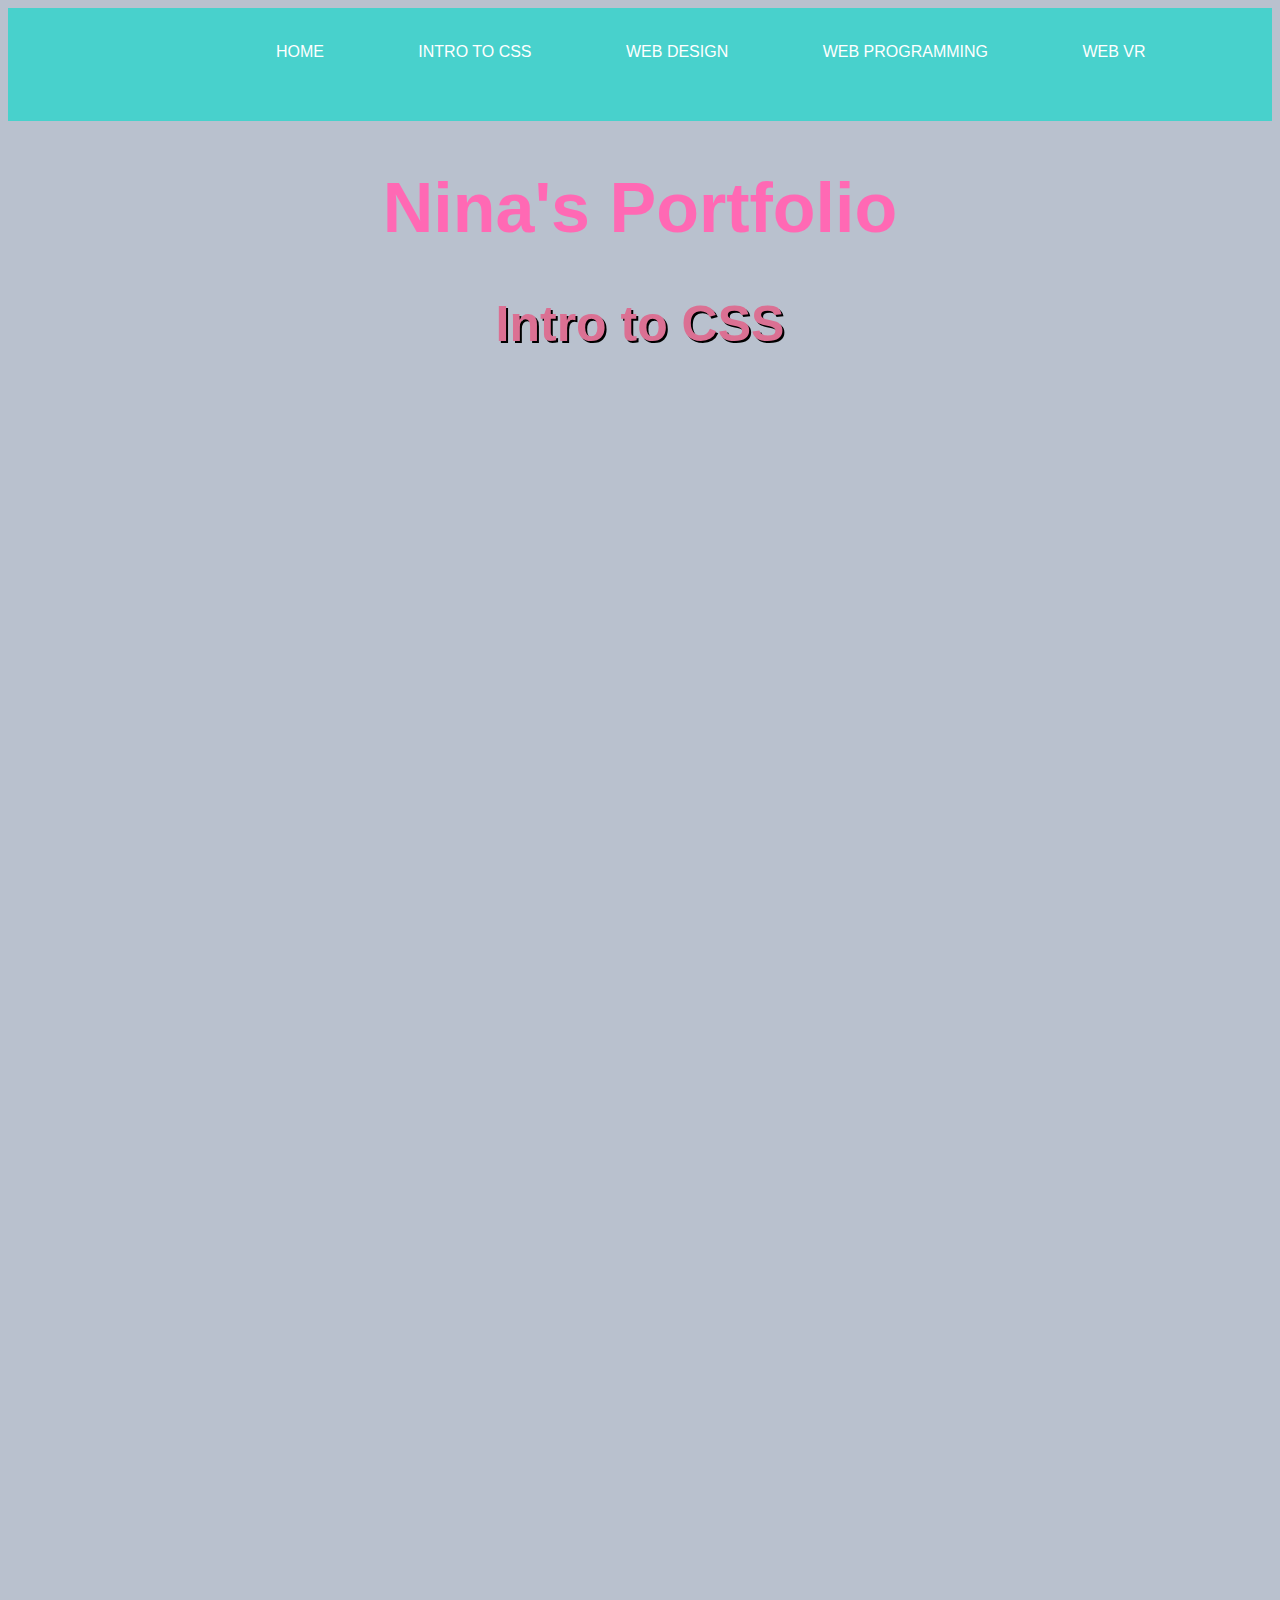
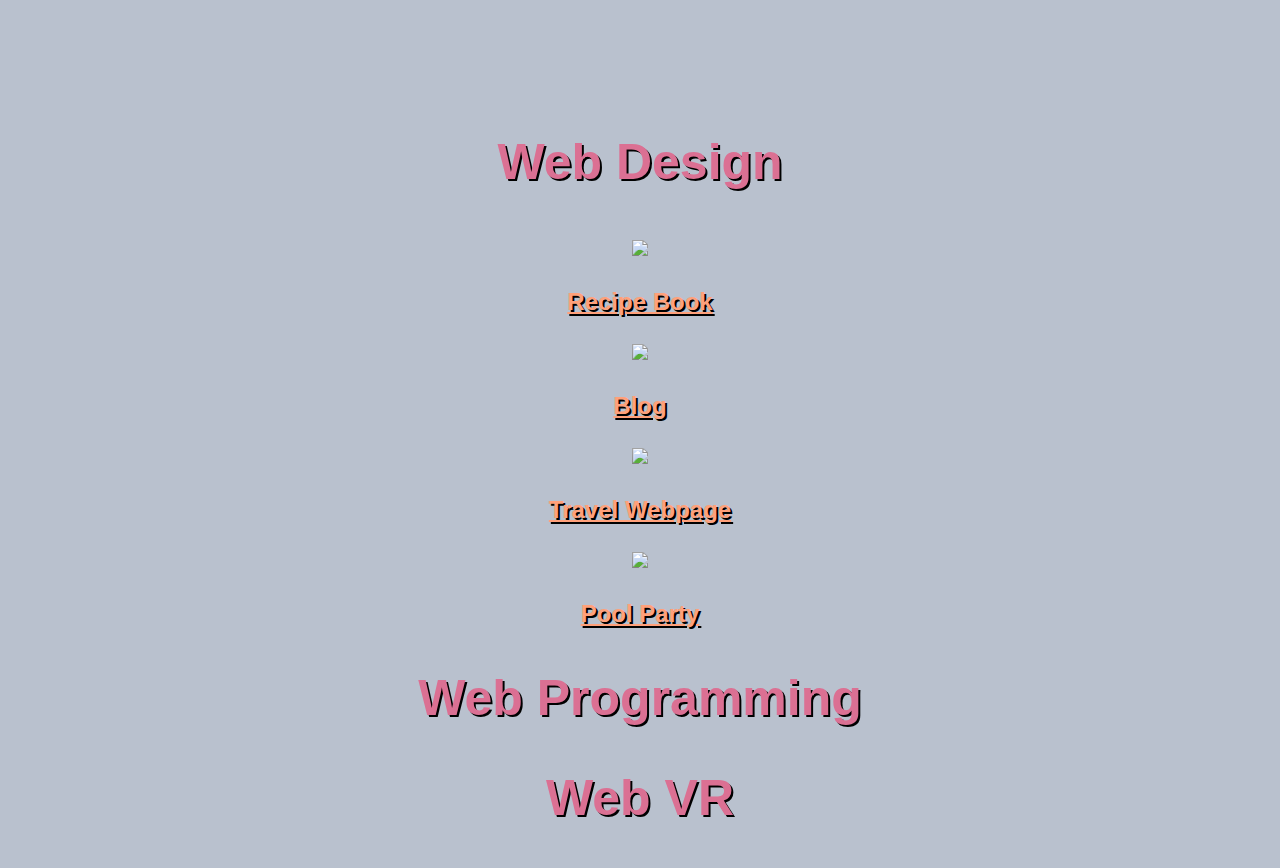
==== index.html @ ff52def9 "Add files via upload" ====
<!DOCTYPE html>
<html>
  <head>
    <meta charset="utf-8">
    <meta name="viewport" content="width=device-width">
    <title>repl.it</title>
    <link href="style.css" rel="stylesheet" type="text/css" />
  </head>
  <body>

    <header>
      <div class="container">
      <nav>
        <ul>
<li><a href="#Home">Home</a></li>
<li><a href="#Intro">Intro to CSS</a></li>
<li><a href="#Web-design">Web Design</a></li>
<li><a href="#Web-program">Web Programming</a></li>
<li><a href="#Web-VR">Web VR</a></li>
        </ul>
      </nav>
    </div>
    </header>
    <h1 id="Home">
      Nina's Portfolio
    </h1>
    <h2 class="hola">Intro to CSS</h2>
   <iframe id="Intro" src='https://cdn.knightlab.com/libs/timeline3/latest/embed/index.html?source=1dzFMCYceRGpKy9s_U_fPecPEnqveiIqot07zNKCBQuc&font=Default&lang=en&initial_zoom=2&height=650' width='80%' height='600' webkitallowfullscreen mozallowfullscreen allowfullscreen frameborder='0'></iframe>   
   <iframe src="https://docs.google.com/presentation/d/e/2PACX-1vR0ZalsgqPDhxgtOFYAIZYPf11ORjcTGwwBvgHxJC8fZJTWfrDFU2Hf71MfFCynUyKqKrRY1dhvO97b/embed?start=false&loop=false&delayms=3000" frameborder="0" width="960" height="569" allowfullscreen="true" mozallowfullscreen="true" webkitallowfullscreen="true"></iframe>                    <h2 class="hola" id="Web-design">Web Design</h2>
    <img  src="https://www.eatwell101.com/wp-content/uploads/2012/11/VINTAGE-RECIPE-HOLDER.jpg" width=500>
    <h2><a href="https://Recipe-Book--alejandrinaraig.repl.co">Recipe Book</a></h2>
    <img src="http://naturexpark.com/media/k2/items/cache/feb4274796d93ff716e9650163a77fb8_L.jpg" width=500>
    <h2><a href="https://Blog--alejandrinaraig.repl.co">Blog</a></h2>
    <img src="https://www.thenational.ae/image/policy:1.683883:1546330592/GettyImages-840462092.jpg?f=16x9&w=1200&$p$f$w=407e524" width=500>
    <h2><a href="https://Travel-Webpage--alejandrinaraig.repl.co">Travel Webpage</a></h2>
    <img src="https://nnimgt-a.akamaihd.net/transform/v1/crop/frm/MtkMMSYUMRJXWvpisxsF7F/f0f9fc99-37d6-4af7-b4a6-6f251856f6c9.jpg/r0_265_5100_3134_w1200_h678_fmax.jpg" width=500>
    <h2><a href="https://Event-Invite--alejandrinaraig.repl.co">Pool Party</a></h2>
    <h2 class="hola" id="Web-program">Web Programming</h2>
    <h2 class="hola" id="Web-VR">Web VR</h2>
  </body>
</html>
---- style.css ----
.container {
  width:80%;
  margin: 0 auto
}
header {
  background: mediumturquoise
}
body {
  background-color: rgb(185, 193, 206);
  font-weight: 400;
  text-align: center;
  font-family: 'Segoe UI', Tahoma, Geneva, Verdana, sans-serif

}
nav {
  float: right
}
header::after {
  content: "";
  display: table;
  clear: both
}
nav ul {
  margin: 0;
  padding: 0;
  list-style: none
}
nav li {
  display: inline-block;
  margin-left: 90px;
  padding-bottom: 60px;
  padding-top: 35px;

  position: relative;
}
nav a {
  color: white;
  font-family: 'Work Sans', sans-serif;
  text-decoration: none;
  text-transform: uppercase;
}
nav a::hover {
  color: black
}

nav a::before {
  content: '';
  display: block;
  height: 5px;
  width: 100%;
  background-color: mediumturquoise;

  position: absolute;
  top: 0;
  width: 0%;

}

nav a:hover::before {
  width:100%
}

h1 {
  color: hotpink;
  font-size: 70px
}

img {
  padding: 8px
}

h2 {
  color: lightsalmon;
  text-shadow: 2px 2px black;
}
a {
  color: lightsalmon
}

iframe {
  padding: 30px
}

.hola {
  color: palevioletred;
  font-size: 50px
}
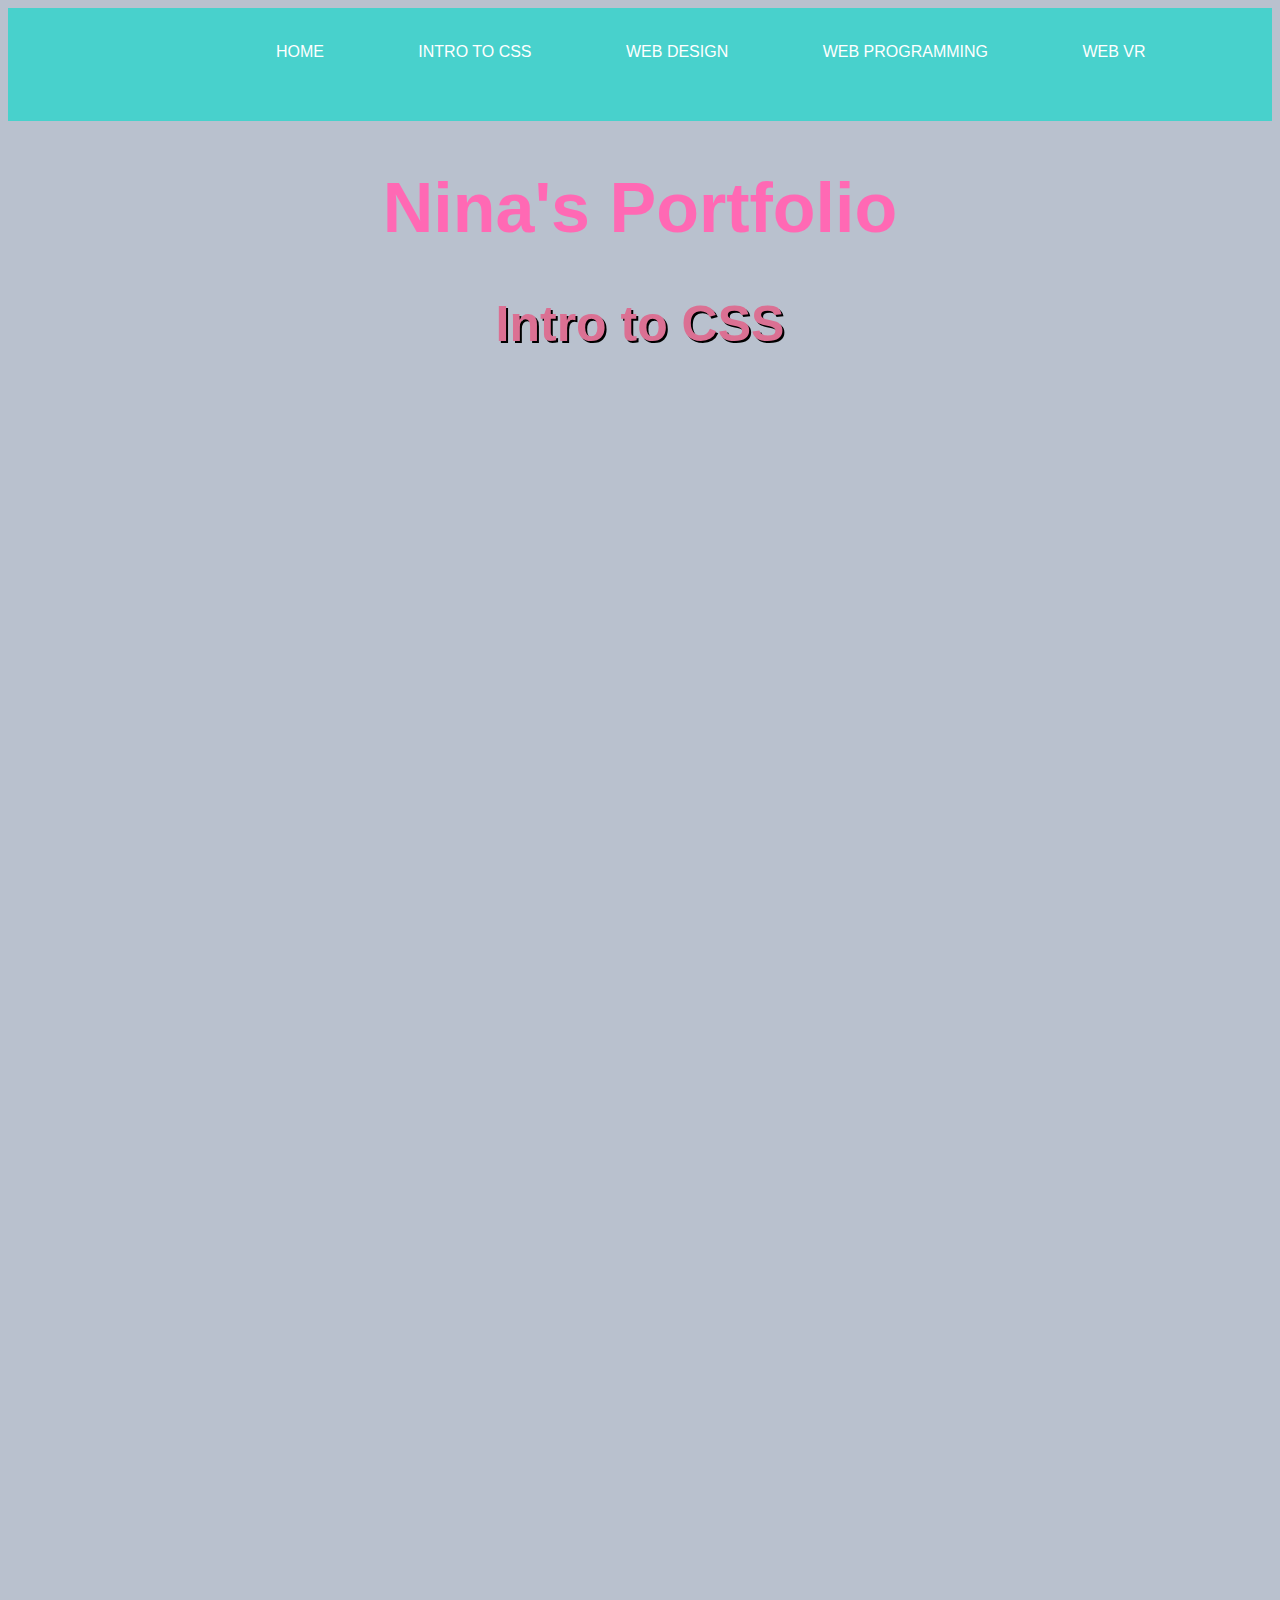
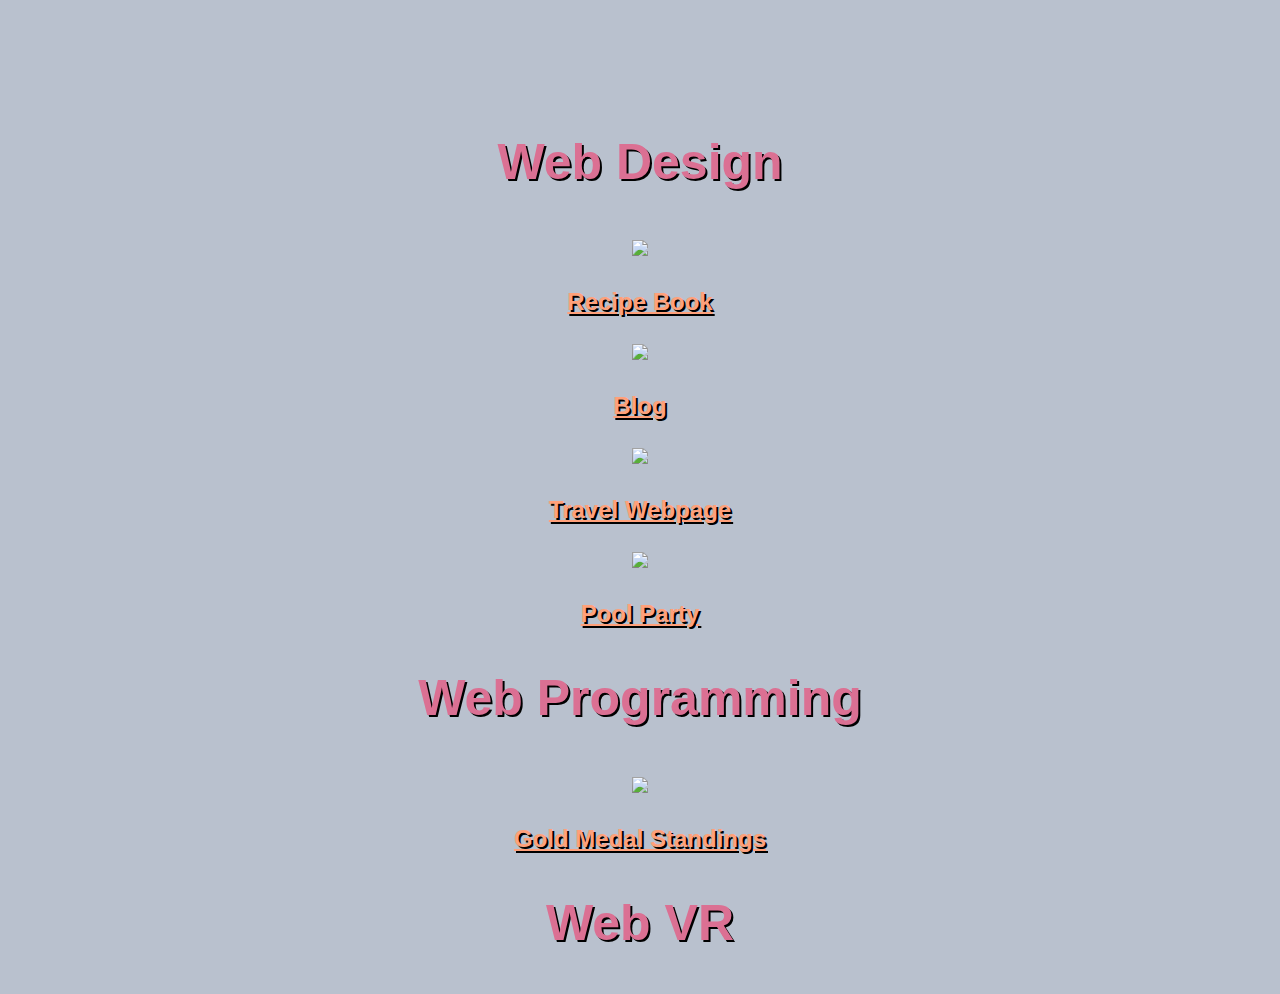
==== commit 7ca78cd5: "Update index.html" ====
--- a/index.html
+++ b/index.html
@@ -36,6 +36,8 @@
     <img src="https://nnimgt-a.akamaihd.net/transform/v1/crop/frm/MtkMMSYUMRJXWvpisxsF7F/f0f9fc99-37d6-4af7-b4a6-6f251856f6c9.jpg/r0_265_5100_3134_w1200_h678_fmax.jpg" width=500>
     <h2><a href="https://Event-Invite--alejandrinaraig.repl.co">Pool Party</a></h2>
     <h2 class="hola" id="Web-program">Web Programming</h2>
+    <img src="https://cdn.app.compendium.com/uploads/user/e7c690e8-6ff9-102a-ac6d-e4aebca50425/72887f09-3f3b-4690-a42a-3b34d937398a/File/33059d9fe1e5555bfb872fe0956d4082/medals_1622902_640.png" width=500>
+    <h2><a href="https://Medals--alejandrinaraig.repl.co">Gold Medal Standings</a></h2>
     <h2 class="hola" id="Web-VR">Web VR</h2>
   </body>
-</html>+</html>
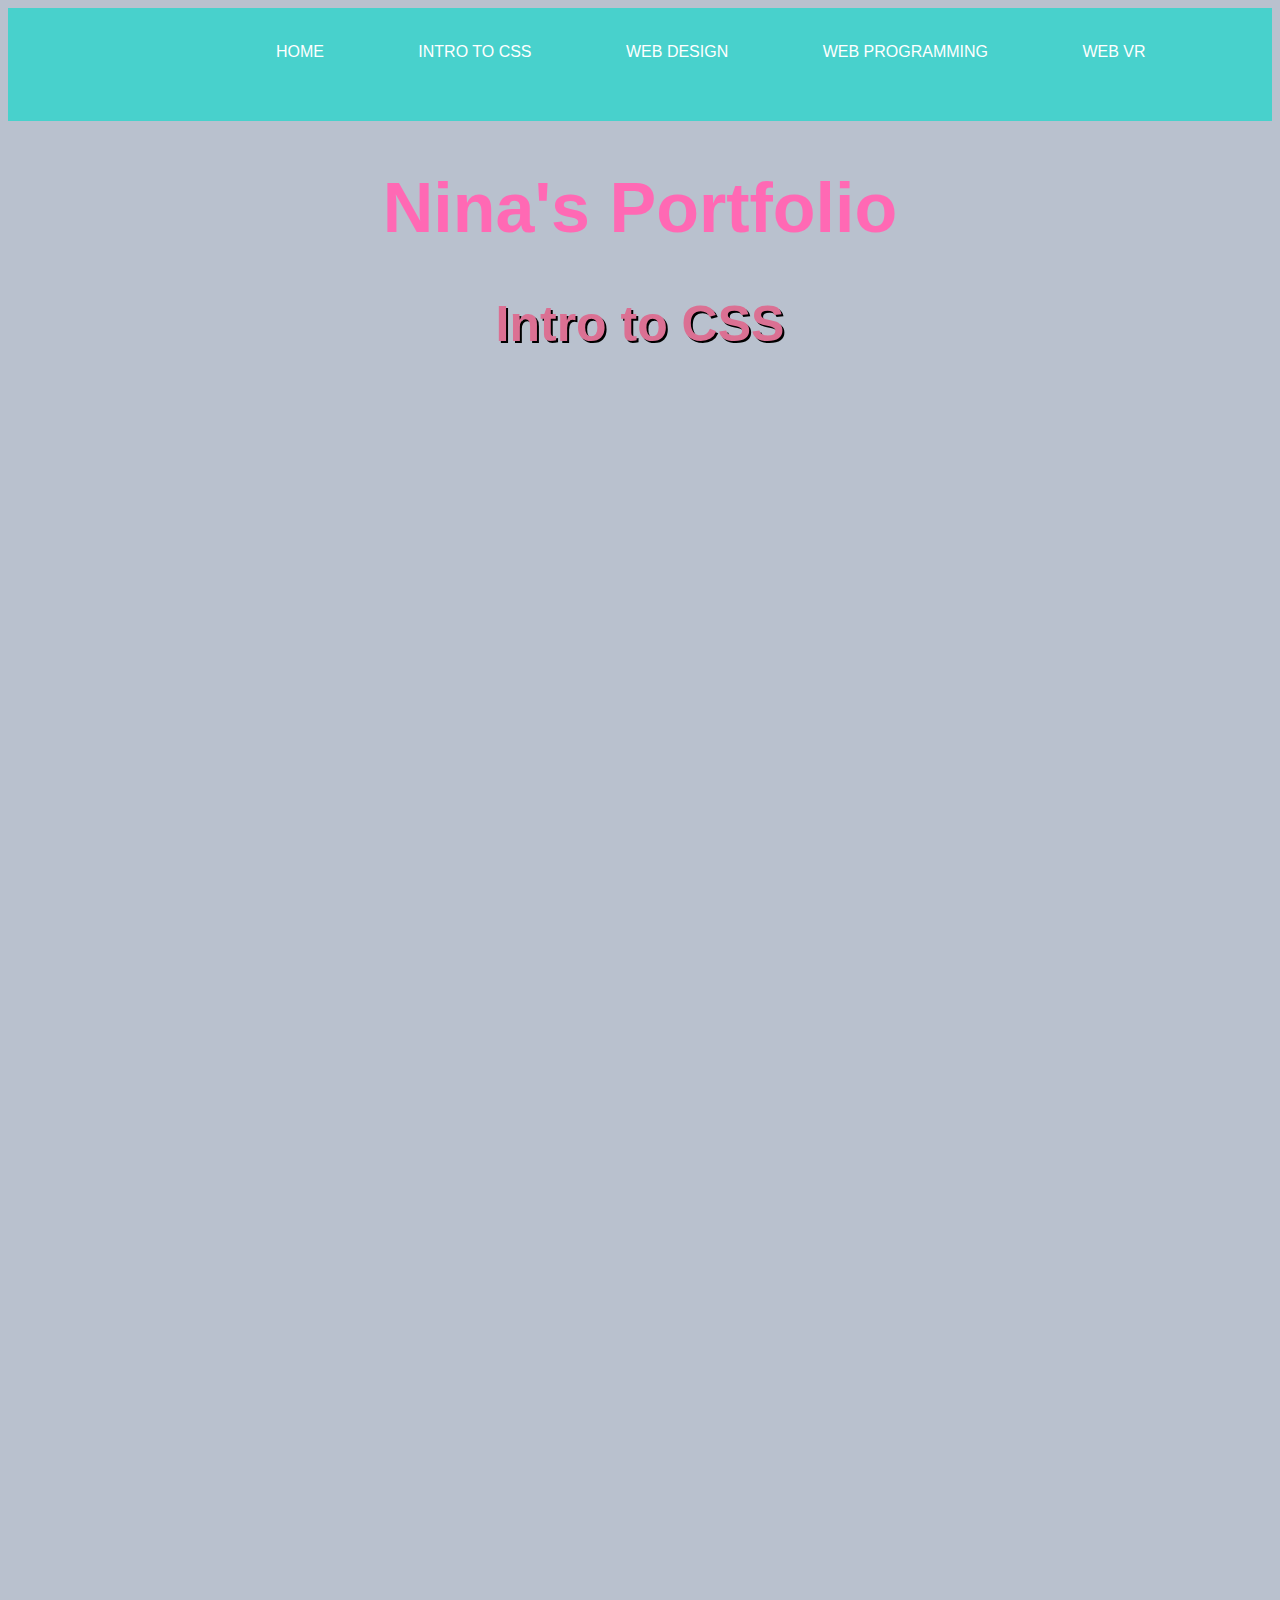
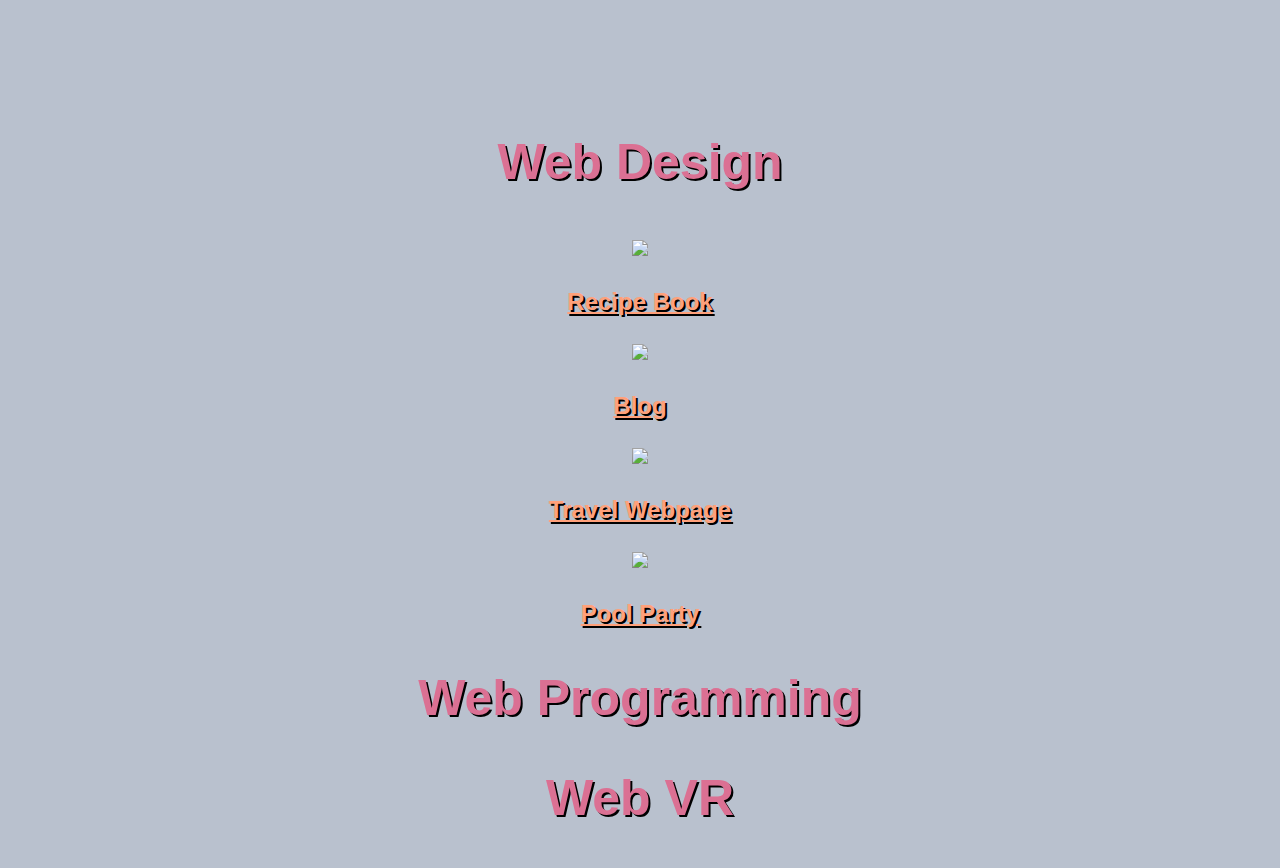
==== commit 9df9900b: "Update index.html" ====
--- a/index.html
+++ b/index.html
@@ -36,8 +36,6 @@
     <img src="https://nnimgt-a.akamaihd.net/transform/v1/crop/frm/MtkMMSYUMRJXWvpisxsF7F/f0f9fc99-37d6-4af7-b4a6-6f251856f6c9.jpg/r0_265_5100_3134_w1200_h678_fmax.jpg" width=500>
     <h2><a href="https://Event-Invite--alejandrinaraig.repl.co">Pool Party</a></h2>
     <h2 class="hola" id="Web-program">Web Programming</h2>
-    <img src="https://cdn.app.compendium.com/uploads/user/e7c690e8-6ff9-102a-ac6d-e4aebca50425/72887f09-3f3b-4690-a42a-3b34d937398a/File/33059d9fe1e5555bfb872fe0956d4082/medals_1622902_640.png" width=500>
-    <h2><a href="https://Medals--alejandrinaraig.repl.co">Gold Medal Standings</a></h2>
     <h2 class="hola" id="Web-VR">Web VR</h2>
   </body>
 </html>
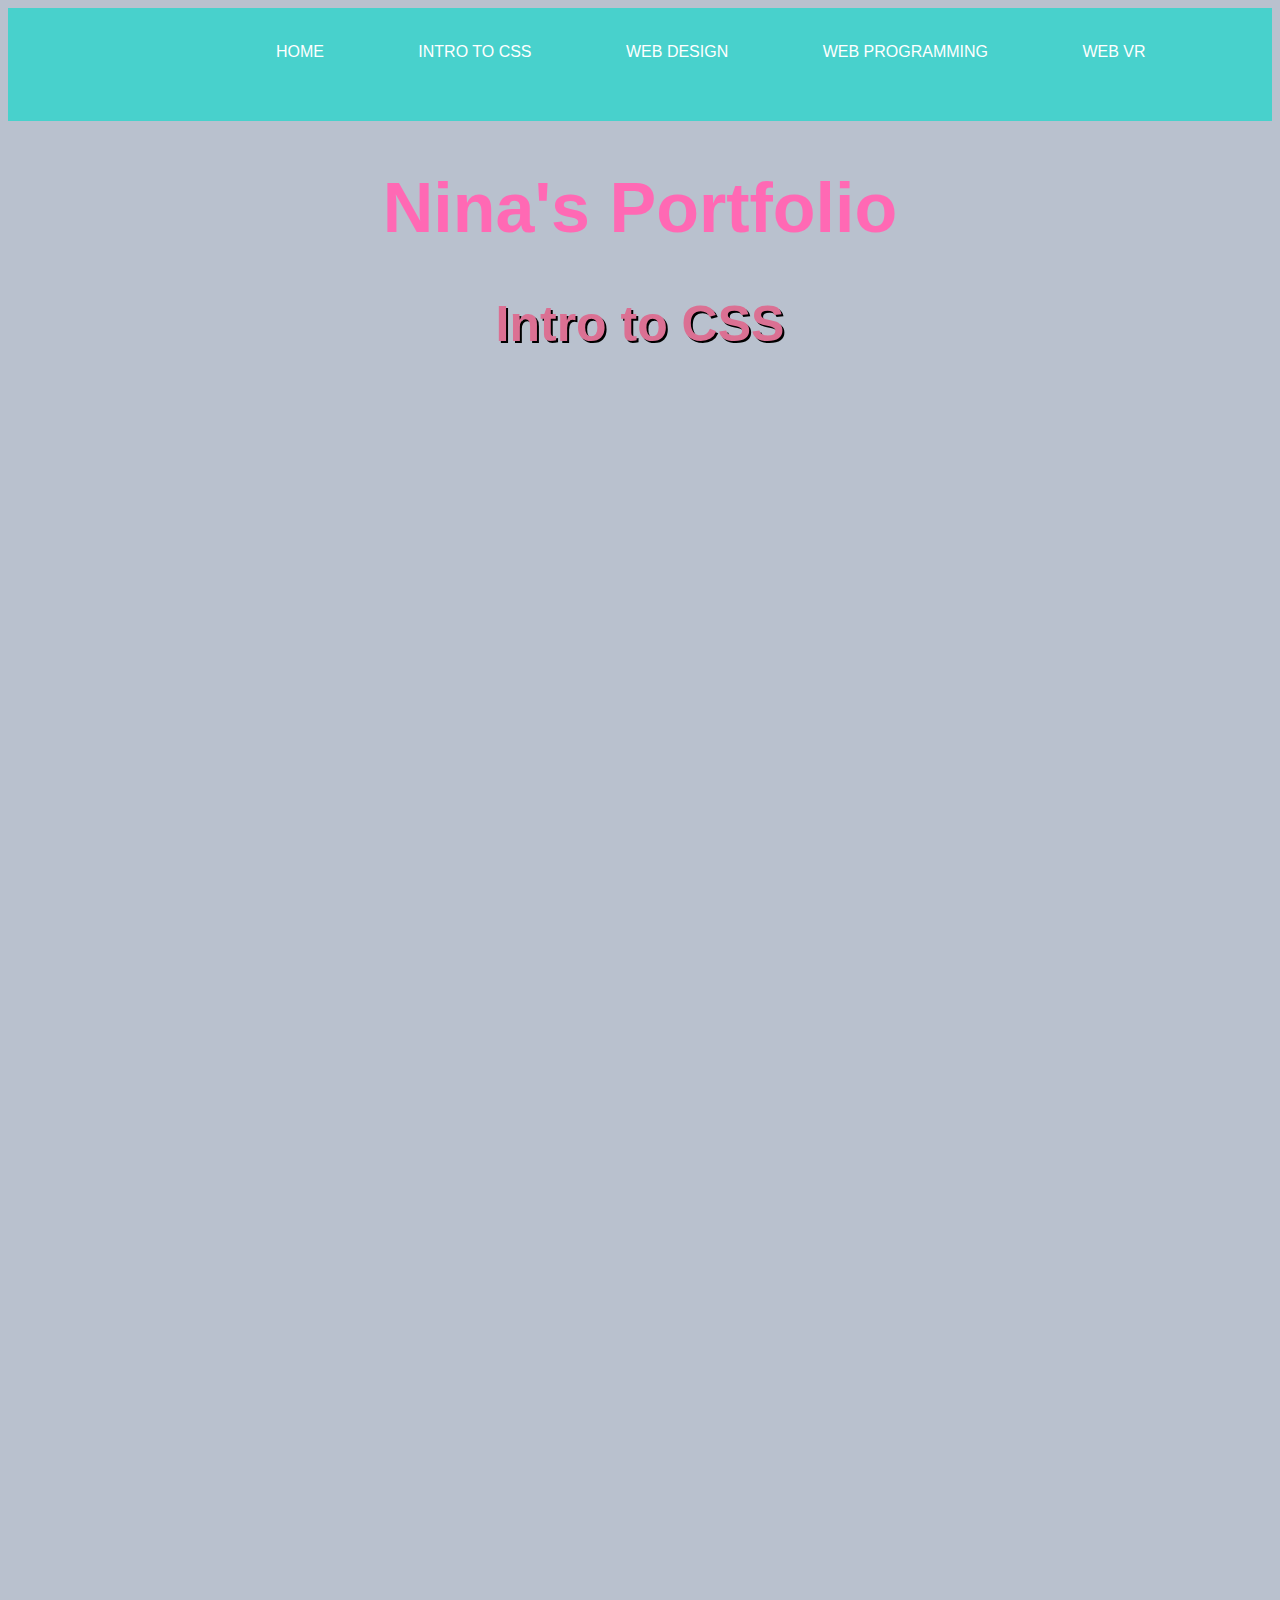
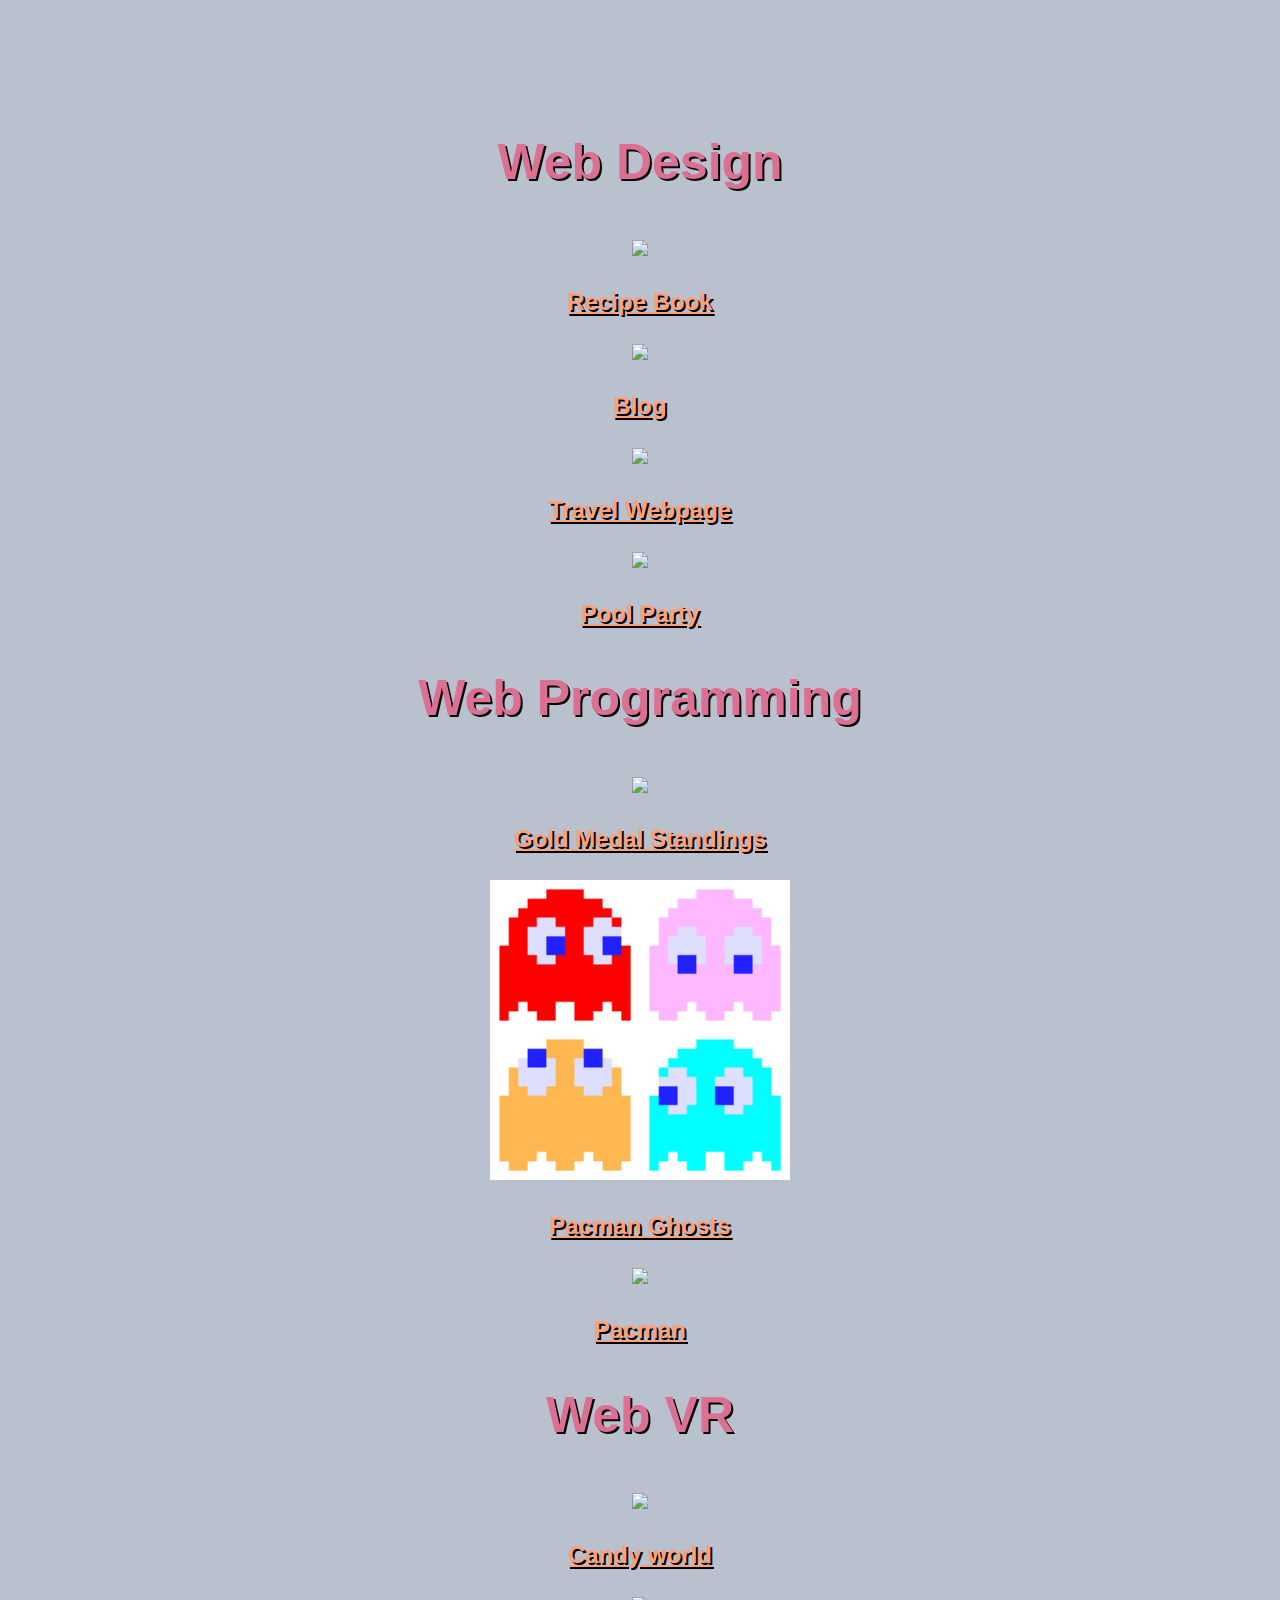
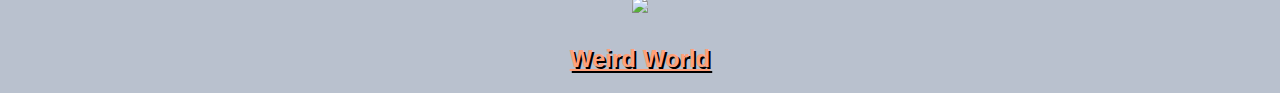
==== commit 3d07ff31: "Update index.html" ====
--- a/index.html
+++ b/index.html
@@ -36,6 +36,16 @@
     <img src="https://nnimgt-a.akamaihd.net/transform/v1/crop/frm/MtkMMSYUMRJXWvpisxsF7F/f0f9fc99-37d6-4af7-b4a6-6f251856f6c9.jpg/r0_265_5100_3134_w1200_h678_fmax.jpg" width=500>
     <h2><a href="https://Event-Invite--alejandrinaraig.repl.co">Pool Party</a></h2>
     <h2 class="hola" id="Web-program">Web Programming</h2>
+    <img src="https://cdn.app.compendium.com/uploads/user/e7c690e8-6ff9-102a-ac6d-e4aebca50425/72887f09-3f3b-4690-a42a-3b34d937398a/File/33059d9fe1e5555bfb872fe0956d4082/medals_1622902_640.png" width=300>
+    <h2><a href="medals.html">Gold Medal Standings</a></h2>
+    <img src="[data-uri]" width=300>
+    <h2><a href="ghosts.html">Pacman Ghosts</a></h2>
+    <img src="https://images2.minutemediacdn.com/image/upload/c_crop,h_1014,w_1808,x_0,y_170/f_auto,q_auto,w_1100/v1555000306/shape/mentalfloss/pac_man_hed.jpg" width=400>
+    <h2><a href="pacman.html">Pacman</a></h2>
     <h2 class="hola" id="Web-VR">Web VR</h2>
+    <img src="https://img.taste.com.au/6CgraiFM/w720-h480-cfill-q80/taste/2017/12/roasted-peach-sour-cream-ice-cream-taste_1980x1320-133837-1.jpg" width=350>
+    <h2><a href="icecream.html">Candy world</a></h2>
+    <img src="http://1.bp.blogspot.com/_fvhgB40wud4/TIDUK6d7Q2I/AAAAAAAAAQI/ENpzP1XuzOw/s1600/weird+world.jpg" width=350>
+    <h2><a href="myworld.html">Weird World</a></h2>
   </body>
 </html>
